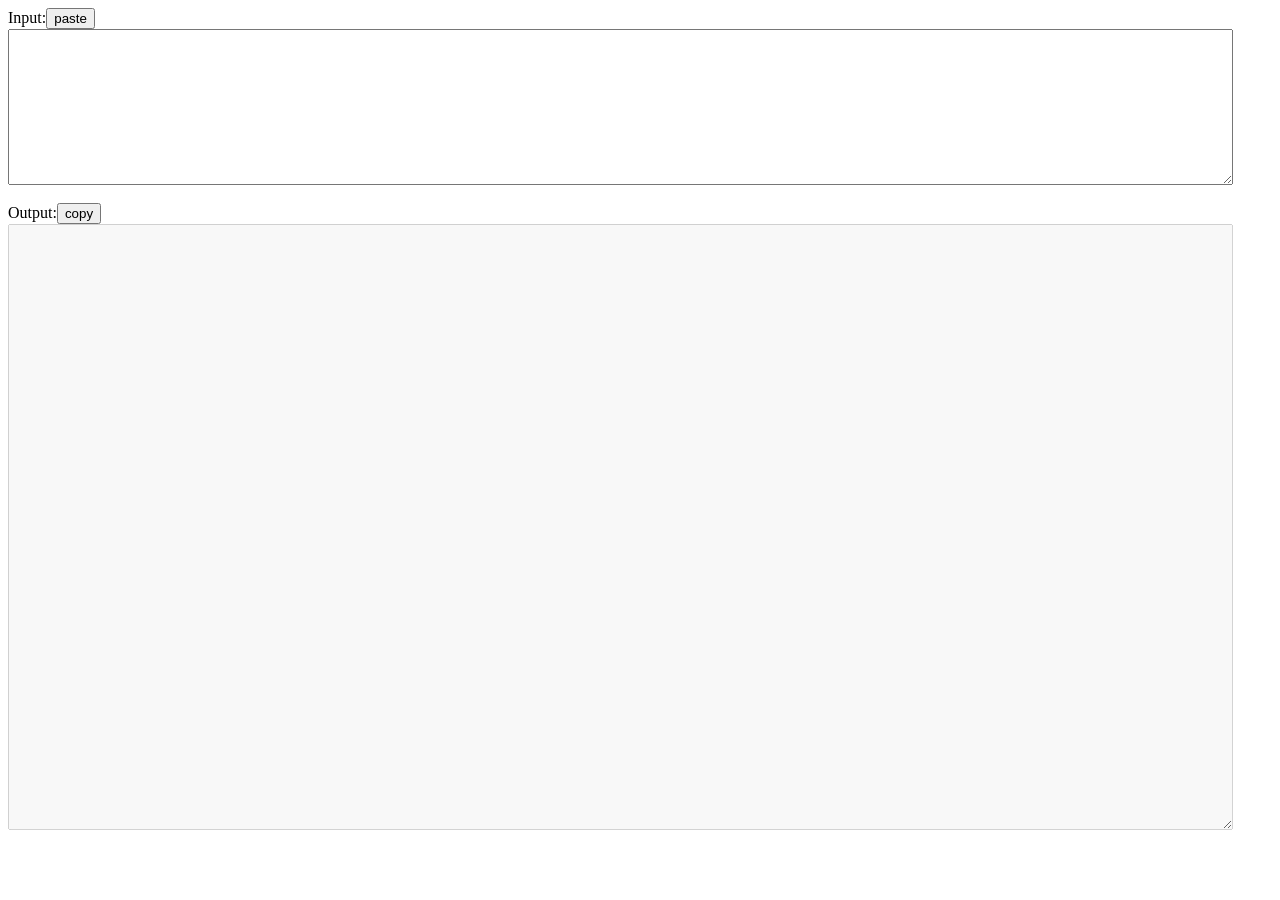
==== b64/index.html @ 1f8d137f "add pendo to apps under tools" ====
<html>
<head>
<script src="base64js.min.js"></script>
<script src="../pendo.js"></script>
</head>
<body>

Input:<input type="button" value="paste" onclick="pasteInput()"><br>
<textarea cols="150" rows="10" id="input" oninput="b64Decode()"></textarea>
<br><br>
Output:<input type="button" value="copy" onclick="copyOutput()"><br>

<textarea cols="150" rows="40" disabled="true" id="output"></textarea>

<script>

const inputDom = document.getElementById("input")
const outputDom = document.getElementById("output")

function pasteInput() {
    navigator.clipboard.readText().then((clipText) => {
        inputDom.value = clipText
        b64Decode()
    })
}

function copyOutput() {
    outputDom.select();
    outputDom.setSelectionRange(0, 99999); // For mobile devices
    navigator.clipboard.writeText(outputDom.value);
}

function b64Decode() {
    const input = inputDom.value

    if (input.length == 0) {
        outputDom.value = ""
        return
    }

    const unpadded = input.substr(0, input.length - (input.length % 4))

    const decoded = base64js.toByteArray(unpadded)

    const str = String.fromCharCode.apply(String, decoded)

    outputDom.value = JSON.stringify(JSON.parse(str), null, 2)
}

</script>

</body>
</html>
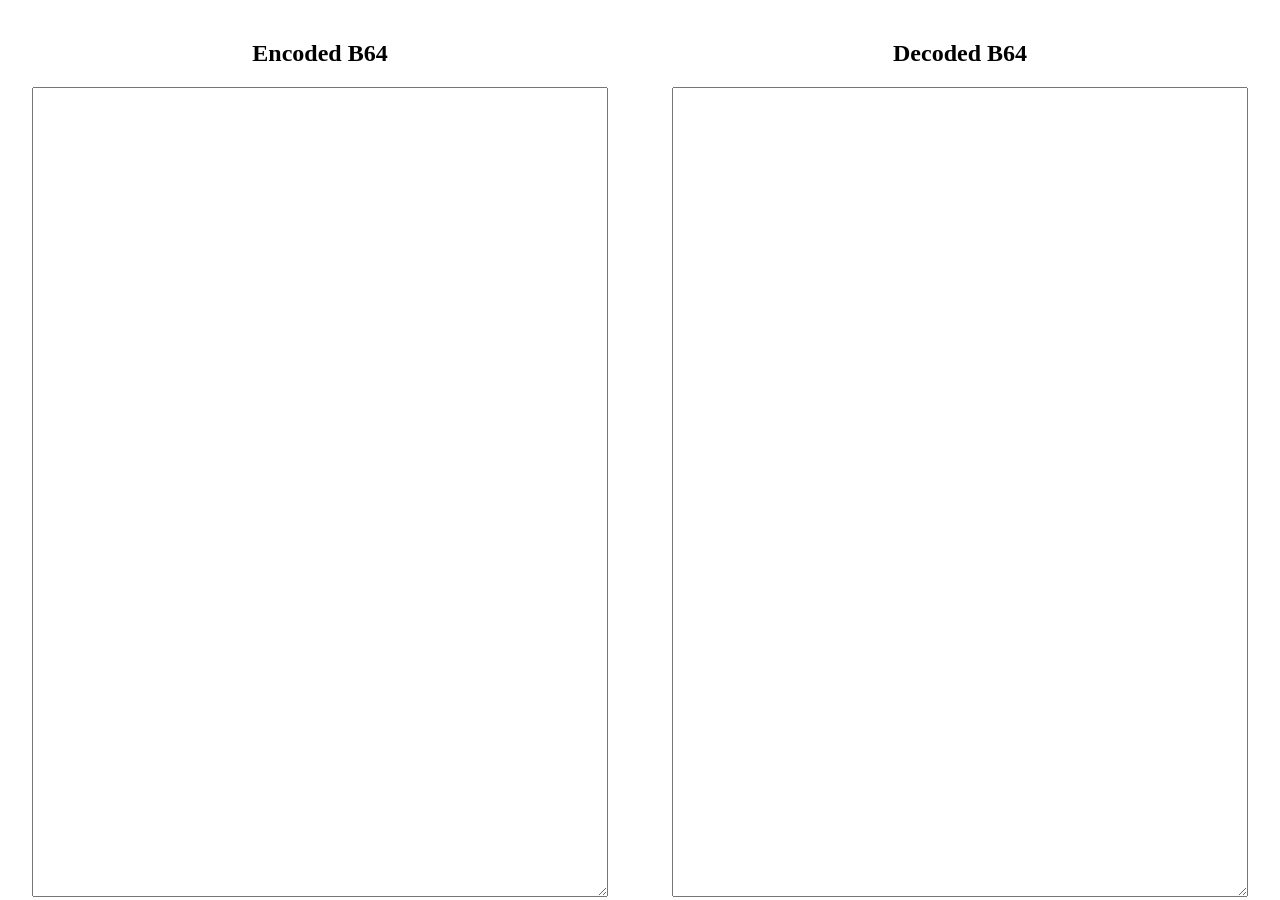
==== commit 4b9be95f: "tidy up UI with two way encode/decode" ====
--- a/b64/index.html
+++ b/b64/index.html
@@ -1,50 +1,89 @@
 <html>
 <head>
+<title>Tools - B64 Decoder</title>
 <script src="base64js.min.js"></script>
 <script src="../pendo.js"></script>
+<style>
+/* Split the screen in half */
+.split {
+  height: 100%;
+  width: 50%;
+  position: fixed;
+  z-index: 1;
+  top: 0;
+  overflow-x: hidden;
+  padding-top: 20px;
+}
+
+/* Control the left side */
+.left {
+  left: 0;
+}
+
+/* Control the right side */
+.right {
+  right: 0;
+}
+
+/* If you want the content centered horizontally and vertically */
+.centered {
+  text-align: center;
+}
+
+textarea {
+    width: 90%;
+    height: 90%;
+}
+</style>
 </head>
 <body>
-
-Input:<input type="button" value="paste" onclick="pasteInput()"><br>
-<textarea cols="150" rows="10" id="input" oninput="b64Decode()"></textarea>
-<br><br>
-Output:<input type="button" value="copy" onclick="copyOutput()"><br>
-
-<textarea cols="150" rows="40" disabled="true" id="output"></textarea>
-
+<div class="split left">
+    <div class="centered">
+        <h2>Encoded B64</h2>
+        <textarea id="encoded" oninput="decodeB64()"></textarea>
+    </div>
+</div>
+<div class="split right">
+    <div class="centered">
+        <h2>Decoded B64</h2>
+        <textarea id="decoded" oninput="encodeB64()"></textarea>
+    </div>
+</div>
 <script>
 
-const inputDom = document.getElementById("input")
-const outputDom = document.getElementById("output")
+const encodedDom = document.getElementById("encoded")
+const decodedDom = document.getElementById("decoded")
 
-function pasteInput() {
-    navigator.clipboard.readText().then((clipText) => {
-        inputDom.value = clipText
-        b64Decode()
-    })
-}
+function decodeB64() {
+    const encoded = encodedDom.value
 
-function copyOutput() {
-    outputDom.select();
-    outputDom.setSelectionRange(0, 99999); // For mobile devices
-    navigator.clipboard.writeText(outputDom.value);
-}
-
-function b64Decode() {
-    const input = inputDom.value
-
-    if (input.length == 0) {
-        outputDom.value = ""
+    if (encoded.length == 0) {
+        decodedDom.value = ""
         return
     }
 
-    const unpadded = input.substr(0, input.length - (input.length % 4))
+    const unpadded = encoded.substr(0, encoded.length - (encoded.length % 4))
 
     const decoded = base64js.toByteArray(unpadded)
 
-    const str = String.fromCharCode.apply(String, decoded)
+    const utf8String = new TextDecoder().decode(decoded)
 
-    outputDom.value = JSON.stringify(JSON.parse(str), null, 2)
+    decodedDom.value = utf8String
+}
+
+function encodeB64() {
+    const decoded = decodedDom.value
+
+    if (decoded.length == 0) {
+        encodedDom.value = ""
+        return
+    }
+
+    const utf8String = new TextEncoder().encode(decoded)
+
+    const encoded = base64js.fromByteArray(utf8String)
+
+    encodedDom.value = encoded
 }
 
 </script>
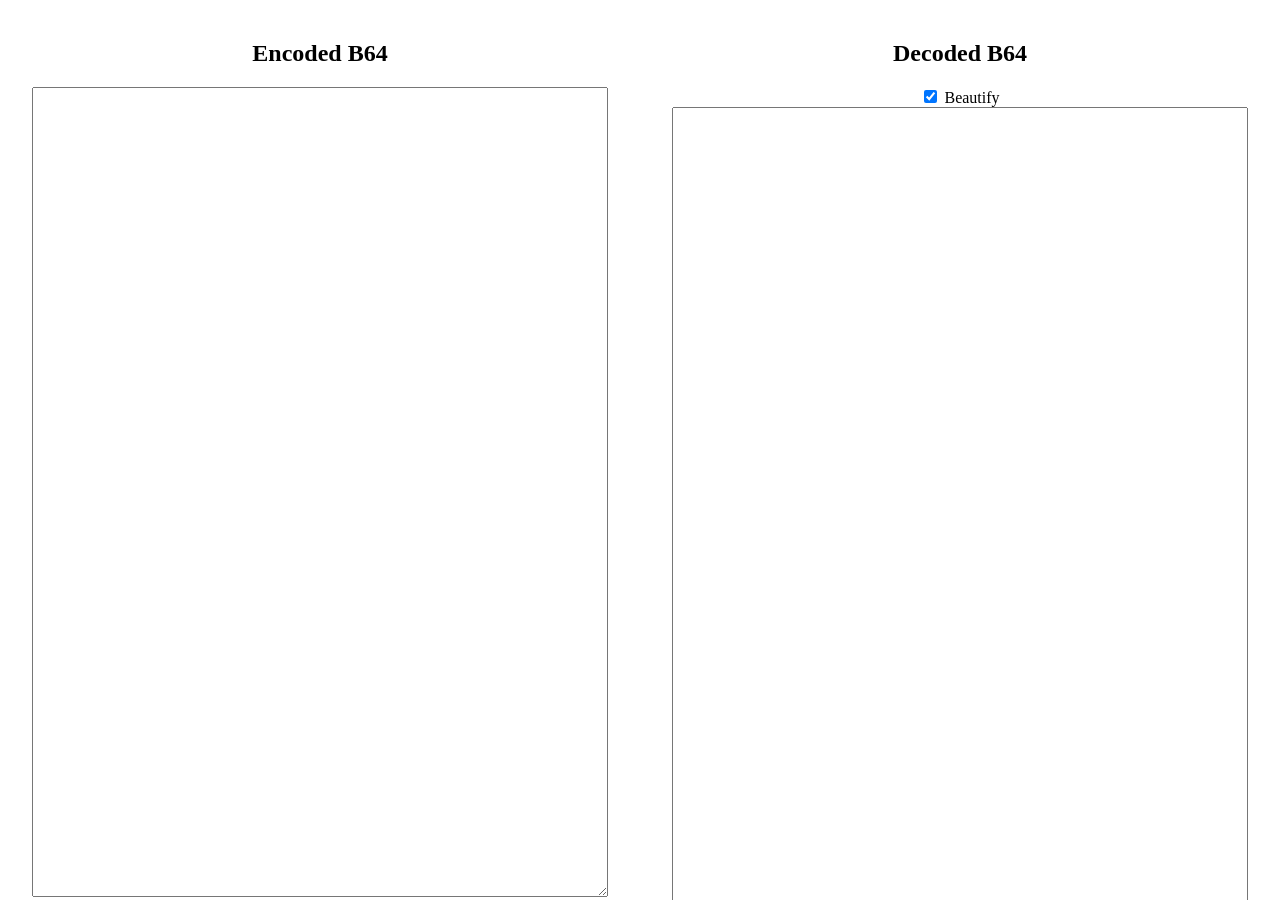
==== commit 33ff9cb6: "beautify toggle default on for b64/jzb" ====
--- a/b64/index.html
+++ b/b64/index.html
@@ -1,6 +1,7 @@
 <html>
 <head>
 <title>Tools - B64 Decoder</title>
+<link rel="icon" type="image/png" href="../favicon.png">
 <script src="base64js.min.js"></script>
 <script src="../pendo.js"></script>
 <style>
@@ -46,13 +47,30 @@
 <div class="split right">
     <div class="centered">
         <h2>Decoded B64</h2>
+        <div>
+            <input type="checkbox" id="beautifyCheckbox" onclick="onBeautify(this)" checked />
+            <label for="beautifyCheckbox">Beautify</label>
+        </div>
         <textarea id="decoded" oninput="encodeB64()"></textarea>
     </div>
 </div>
 <script>
 
+var beautified = true
+
 const encodedDom = document.getElementById("encoded")
 const decodedDom = document.getElementById("decoded")
+
+function onBeautify(e) {
+    beautified = e.checked
+    if (decodedDom.value.length > 0) {
+        if (beautified) {
+            decodedDom.value = JSON.stringify(JSON.parse(decodedDom.value), null, 2)
+        } else {
+            decodedDom.value = JSON.stringify(JSON.parse(decodedDom.value), null, 0)
+        }
+    }
+}
 
 function decodeB64() {
     const encoded = encodedDom.value
@@ -68,7 +86,11 @@
 
     const utf8String = new TextDecoder().decode(decoded)
 
-    decodedDom.value = utf8String
+    if (beautified) {
+        decodedDom.value = JSON.stringify(JSON.parse(utf8String), null, 2)
+    } else {
+        decodedDom.value = utf8String
+    }
 }
 
 function encodeB64() {
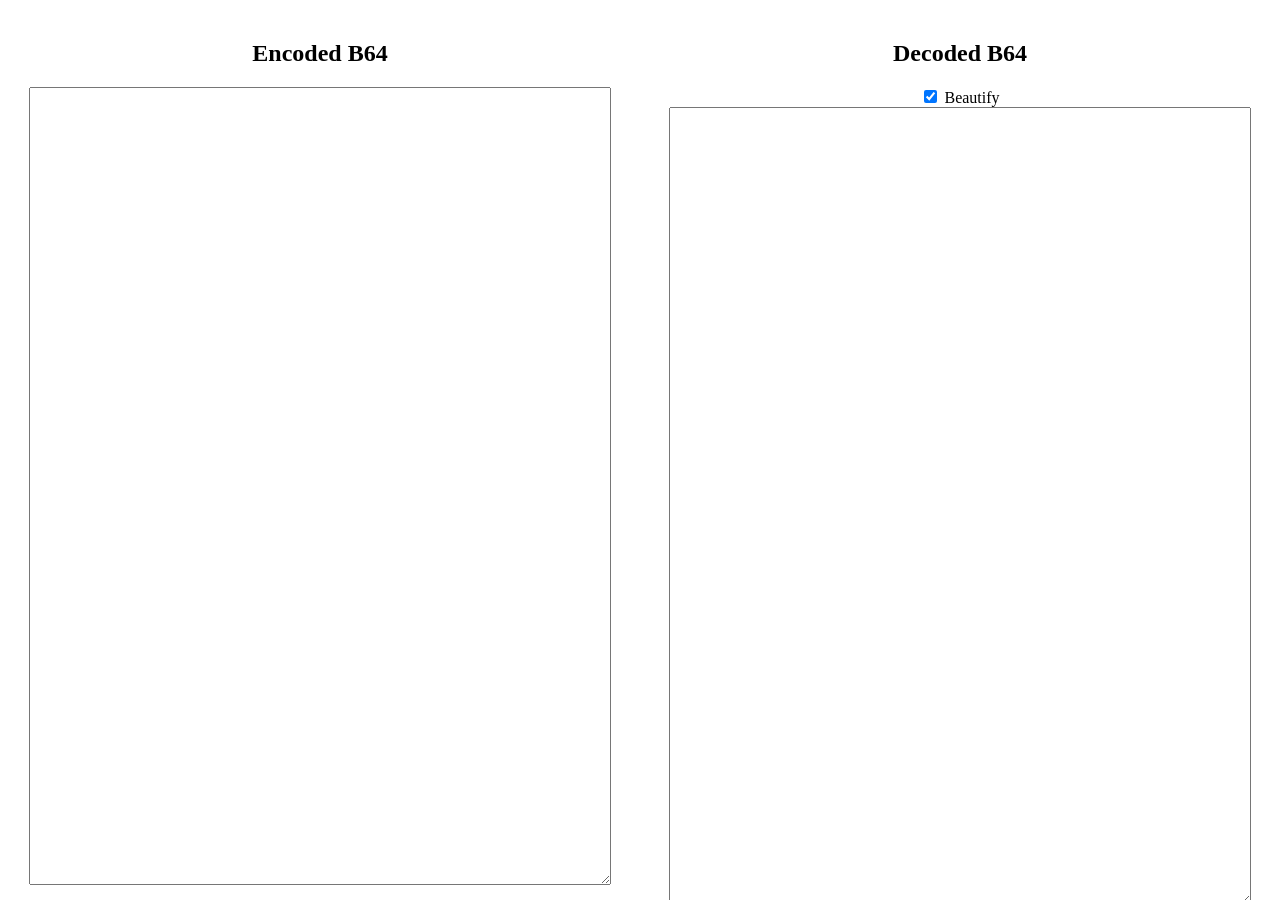
==== commit dd76e3cd: "cleanup: shared split.css, dedupe base64js, doctype/charset, trim gitignore, readme, drop dead code " ====
--- a/b64/index.html
+++ b/b64/index.html
@@ -1,41 +1,11 @@
+<!doctype html>
 <html>
 <head>
+<meta charset="utf-8">
 <title>Tools - B64 Decoder</title>
 <link rel="icon" type="image/png" href="../favicon.png">
-<script src="base64js.min.js"></script>
-<script src="../pendo.js"></script>
-<style>
-/* Split the screen in half */
-.split {
-  height: 100%;
-  width: 50%;
-  position: fixed;
-  z-index: 1;
-  top: 0;
-  overflow-x: hidden;
-  padding-top: 20px;
-}
-
-/* Control the left side */
-.left {
-  left: 0;
-}
-
-/* Control the right side */
-.right {
-  right: 0;
-}
-
-/* If you want the content centered horizontally and vertically */
-.centered {
-  text-align: center;
-}
-
-textarea {
-    width: 90%;
-    height: 90%;
-}
-</style>
+<link rel="stylesheet" href="../split.css">
+<script src="../base64js.min.js"></script>
 </head>
 <body>
 <div class="split left">
@@ -61,14 +31,19 @@
 const encodedDom = document.getElementById("encoded")
 const decodedDom = document.getElementById("decoded")
 
+// reformat text as JSON, or return it unchanged if it isn't JSON
+function formatIfJson(text, indent) {
+    try {
+        return JSON.stringify(JSON.parse(text), null, indent)
+    } catch (e) {
+        return text
+    }
+}
+
 function onBeautify(e) {
     beautified = e.checked
     if (decodedDom.value.length > 0) {
-        if (beautified) {
-            decodedDom.value = JSON.stringify(JSON.parse(decodedDom.value), null, 2)
-        } else {
-            decodedDom.value = JSON.stringify(JSON.parse(decodedDom.value), null, 0)
-        }
+        decodedDom.value = formatIfJson(decodedDom.value, beautified ? 2 : 0)
     }
 }
 
@@ -80,14 +55,17 @@
         return
     }
 
-    const unpadded = encoded.substr(0, encoded.length - (encoded.length % 4))
+    var padded = encoded
+    while (padded.length % 4) {
+        padded = padded + "="
+    }
 
-    const decoded = base64js.toByteArray(unpadded)
+    const decoded = base64js.toByteArray(padded)
 
     const utf8String = new TextDecoder().decode(decoded)
 
     if (beautified) {
-        decodedDom.value = JSON.stringify(JSON.parse(utf8String), null, 2)
+        decodedDom.value = formatIfJson(utf8String, 2)
     } else {
         decodedDom.value = utf8String
     }
--- a/split.css
+++ b/split.css
@@ -0,0 +1,32 @@
+/* Split the screen in half */
+.split {
+  height: 100%;
+  width: 50%;
+  position: fixed;
+  z-index: 1;
+  top: 0;
+  overflow-x: hidden;
+  padding-top: 20px;
+  box-sizing: border-box;
+}
+
+/* Control the left side */
+.left {
+  left: 0;
+}
+
+/* Control the right side */
+.right {
+  right: 0;
+}
+
+/* Center content horizontally; full height so textarea percentages resolve */
+.centered {
+  text-align: center;
+  height: 100%;
+}
+
+textarea {
+  width: 90%;
+  height: 90%;
+}
